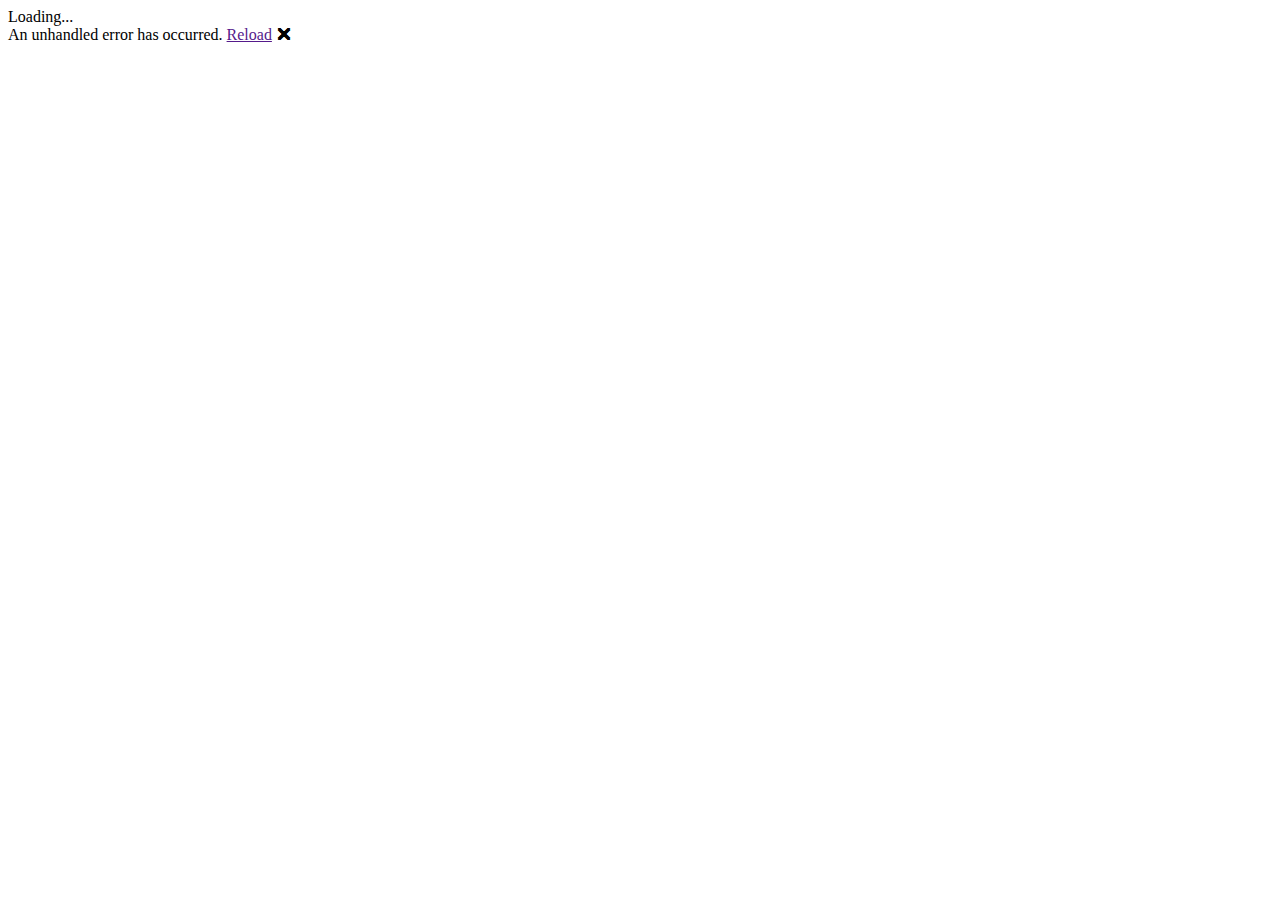
==== wwwroot/index.html @ c2ae6f48 "Add Blazor WASM" ====
<!DOCTYPE html>
<html lang="en">

<head>
    <meta charset="utf-8" />
    <meta name="viewport" content="width=device-width, initial-scale=1.0, maximum-scale=1.0, user-scalable=no" />
    <title>SQL_Directory_web_application</title>
    <base href="/" />
    <link href="css/bootstrap/bootstrap.min.css" rel="stylesheet" />
    <link href="css/app.css" rel="stylesheet" />
    <link href="SQL_Directory_web_application.styles.css" rel="stylesheet" />
</head>

<body>
    <div id="app">Loading...</div>

    <div id="blazor-error-ui">
        An unhandled error has occurred.
        <a href="" class="reload">Reload</a>
        <a class="dismiss">🗙</a>
    </div>
    <script src="_framework/blazor.webassembly.js"></script>
</body>

</html>
---- wwwroot/css/app.css ----
﻿@import url('open-iconic/font/css/open-iconic-bootstrap.min.css');

html, body {
    font-family: 'Helvetica Neue', Helvetica, Arial, sans-serif;
}

h1:focus {
    outline: none;
}

a, .btn-link {
    color: #0071c1;
}

.btn-primary {
    color: #fff;
    background-color: #1b6ec2;
    border-color: #1861ac;
}

.content {
    padding-top: 1.1rem;
}

.valid.modified:not([type=checkbox]) {
    outline: 1px solid #26b050;
}

.invalid {
    outline: 1px solid red;
}

.validation-message {
    color: red;
}

#blazor-error-ui {
    background: lightyellow;
    bottom: 0;
    box-shadow: 0 -1px 2px rgba(0, 0, 0, 0.2);
    display: none;
    left: 0;
    padding: 0.6rem 1.25rem 0.7rem 1.25rem;
    position: fixed;
    width: 100%;
    z-index: 1000;
}

    #blazor-error-ui .dismiss {
        cursor: pointer;
        position: absolute;
        right: 0.75rem;
        top: 0.5rem;
    }

.blazor-error-boundary {
    background: url([data-uri]) no-repeat 1rem/1.8rem, #b32121;
    padding: 1rem 1rem 1rem 3.7rem;
    color: white;
}

    .blazor-error-boundary::after {
        content: "An error has occurred."
    }
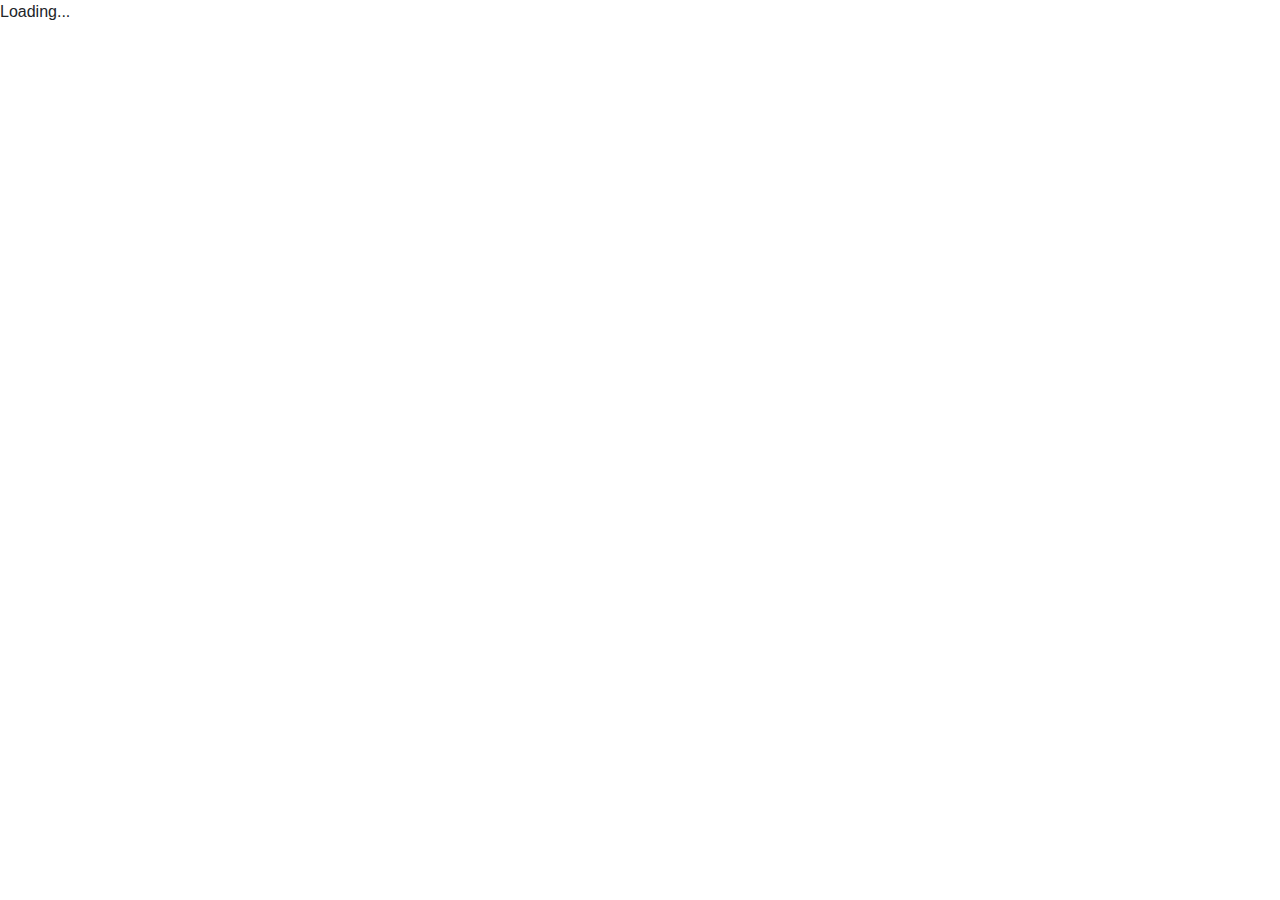
==== commit df16b16e: "Update index.html" ====
--- a/wwwroot/index.html
+++ b/wwwroot/index.html
@@ -5,7 +5,7 @@
     <meta charset="utf-8" />
     <meta name="viewport" content="width=device-width, initial-scale=1.0, maximum-scale=1.0, user-scalable=no" />
     <title>SQL_Directory_web_application</title>
-    <base href="/" />
+    <base href="/wwwroot/" />
     <link href="css/bootstrap/bootstrap.min.css" rel="stylesheet" />
     <link href="css/app.css" rel="stylesheet" />
     <link href="SQL_Directory_web_application.styles.css" rel="stylesheet" />
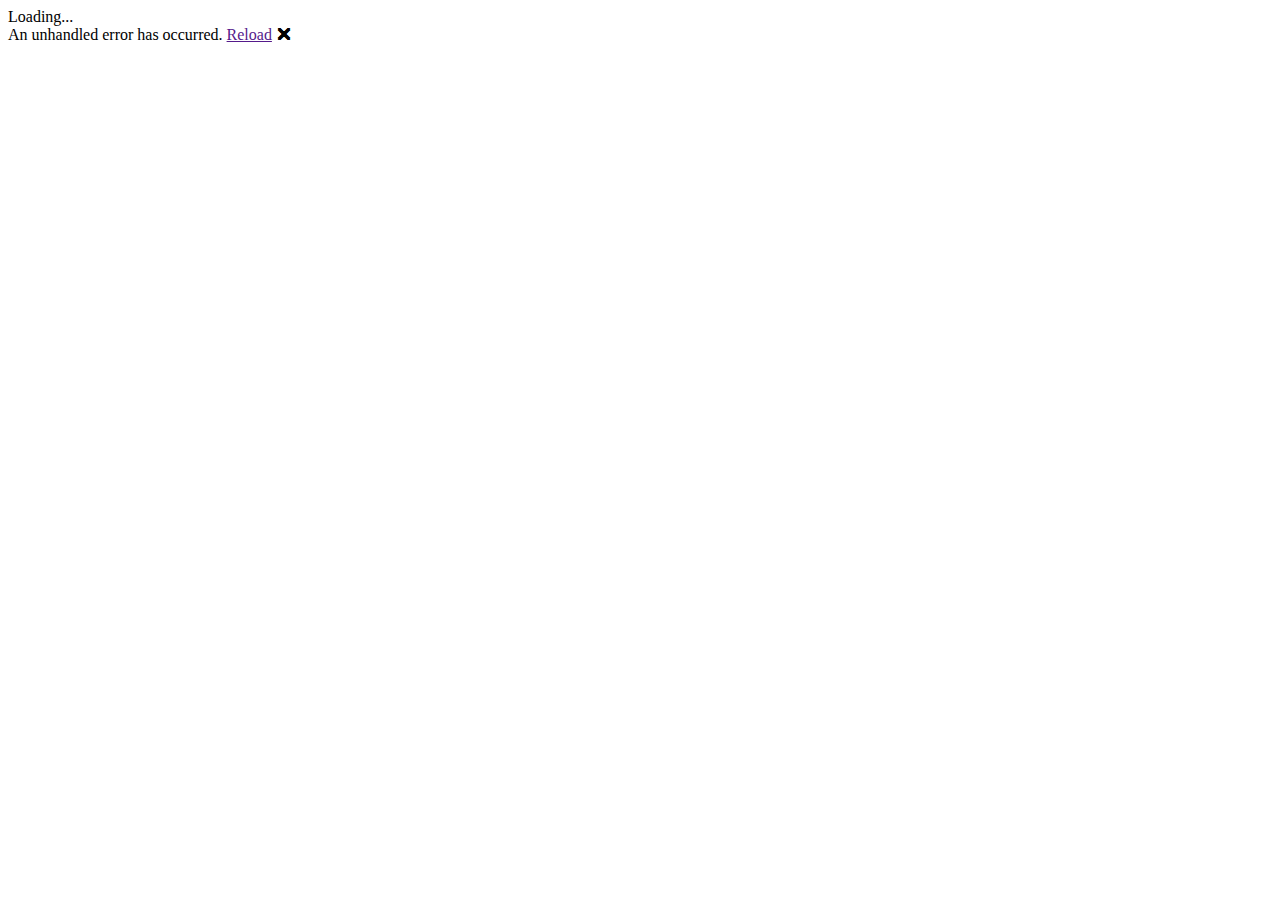
==== commit 08e2fb14: "Update index.html" ====
--- a/wwwroot/index.html
+++ b/wwwroot/index.html
@@ -5,7 +5,7 @@
     <meta charset="utf-8" />
     <meta name="viewport" content="width=device-width, initial-scale=1.0, maximum-scale=1.0, user-scalable=no" />
     <title>SQL_Directory_web_application</title>
-    <base href="/wwwroot/" />
+    <base href="/SQL_Directory_web_application/" />
     <link href="css/bootstrap/bootstrap.min.css" rel="stylesheet" />
     <link href="css/app.css" rel="stylesheet" />
     <link href="SQL_Directory_web_application.styles.css" rel="stylesheet" />
